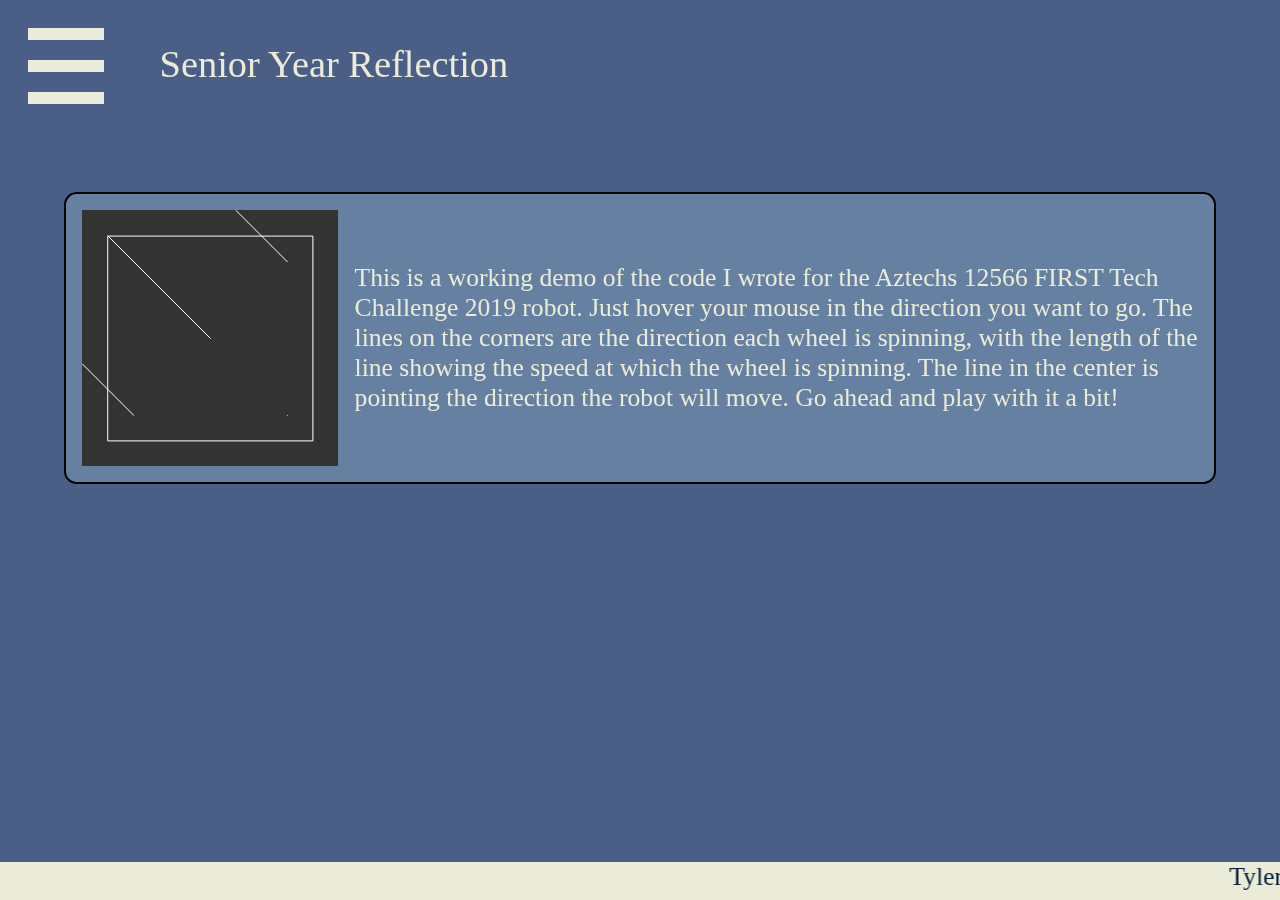
==== demo.html @ 715b6041 "today's work so far" ====
<html>
    <head>
        <link rel="stylesheet" type="text/css" href="assets/style.css">
        <script src="assets/code.js"></script>
        <script src="assets/sketch.js"></script>
        <script src="assets/p5.min.js"></script>
    </head>
    
    <body onscroll="checkScroll();">
        <table id="menu" class="closeAnim">
            <tr>
                <td id="closer">
                    <div id="close" onclick="menu('closeAnim', 'openAnim');">
                        <div id="closeLine1" class="closeLines"></div>
                        <div id="closeLine2" class="closeLines"></div>
                    </div>
                </td>
            </tr>
            <tr class="navitem">
                <td>
                    <a href="index.html" class="navText">Home</a>
                </td>
            </tr>
            <tr class="navitem">
                <td>
                    <a href="robotics.html" class="navText">Robotics</a>
                </td>
            </tr>
            <tr class="navitem">
                <td>
                        <a href="regrets.html" class="navText">Regrets</a>
                </td>
            </tr>
            <tr>
                <td>

                </td>
            </tr>
        </table>
        <table id="header" class="clearAnim">
            <tr>
                <td id="expander">
                    <div id="exp" onclick="menu('openAnim', 'closeAnim');">
                        <div id="line1" class="line"></div>
                        <div id="line2" class="line"></div>
                        <div id="line3" class="line"></div>
                    </div>
                </td>
                <td id="title" valign="center">
                    <div id="myHeader">
                        Senior Year Reflection
                    </div>
                </td>
            </tr>
        </table>
        <div id="content">
            <div id="spacer2"></div>
            <table class="homeBox">
                <tr>
                    <td class="homeImgBox">
                        <div id="p5" class="homeImg"></div>
                    </td>
                    <td class="homeTxt">
                        <p>
                            This is a working demo of the code I wrote for the Aztechs 12566 FIRST Tech Challenge 2019 robot. Just hover your mouse in the direction you want to go. The lines on the corners are the direction each wheel is spinning, with the length of the line showing the speed at which the wheel is spinning. The line in the center is pointing the direction the robot will move. Go ahead and play with it a bit! 
                        </p>
                    </td>
                </tr>
            </table>

            
        </div>
        <marquee id="footer">
            <p id="footerText">Tyler M Silva Jr. 3/x/2019. TylerSilva2019@gmail.com. Computer Programing and Web Development, Assabet Valley Regional Technical High School. 
            215 Fitchburg St, Marlborough, MA. (508) 485-9430</p>
        </marquee>
    
    </body>
</html>
---- assets/style.css ----
#header
{
    position: fixed;
    width: 100%;
    height: 10vw;

}
body
{
    background-color: #4b5e86;
    margin:0;
}
#expander
{
    width:10vw;
    vertical-align: top;
    padding-top:0.5vw;
    padding-left: 2vw;
}
.line
{
    background-color:#ebebd9;
    left:2vw;
    width:6vw;
    height:1vw;
    margin-top:1.5vw;
}
#title
{

}
.clearAnim
{
    background-color: rgba(3,28,52, 0);
    -webkit-transition: background-color 1s;
    transition: background-color 1s; 
}
.opaqueAnim
{
    background-color: rgba(3,28,52, 1);
    -webkit-transition: background-color 1s;
    transition: background-color 1s; 
}
.open
{
    left:0;
}
.openAnim
{
    left:0;
    -webkit-transition: left 1s;
    transition: left 1s; 
}
.closeAnim
{
    left:-20vw;
    -webkit-transition: left 1s;
    transition: left 1s; 
}
#close
{
    padding-top:3.5vw;
    padding-bottom:3.5vw;
    width:10vw;
}
#closer
{
    height: 10vw;
}
#menu
{
    position:fixed;
    width:20vw;
    height:100vh;
    background-color: #ebebd9;
    z-index:100;
}
.closeLines
{
    height:0.5vw;
    width:8.49vw;
    top:5vw;
    left:2vw;
    transform:rotate(45deg);
    background-color: #031c34;
    margin:0;
    padding:0;
    vertical-align: top;
    position: absolute;
}
#closeLine2
{
    transform: rotate(-45deg)
}
#myHeader
{
    padding:0;
    margin:0;
    vertical-align: middle;
    color: #ebebd9;
    font-size:3vw;
}
#footer
{
    width:100%;
    height:3vw;
    background-color: #ebebd9;
    color:#031c34;
}
#content
{
    min-height:calc(100vh - 3vw);
}
#footerText
{
    margin:0;
    vertical-align:  middle;
    font-size: 2vw;
}
#headerIMG
{
    width:100%;
    position: absolute;
    opacity:0.8;
    z-index:-1;
}
#spacer
{
    height:25vw;
}
#spacer2
{
    height:15vw;
}
.homebox
{
    border:2px solid black;
    background-color: #6680a1;
    color: #ebebd9;
    margin-left: 5vw;
    margin-right: 5vw;
    margin-bottom: 5vw;
    border-radius: 1vw;
}
.homeImg
{
    margin:1vw;
    width:20vw;
}
.homeTxt
{
    font-size:2vw
}
.navText
{
    --duration:0.25s;
    text-decoration: none;
    color: rgba(3,28,52, 1);
    font:inherit;
    font-size:3vw;
    -webkit-transition: color var(--duration);
    transition: color var(--duration); 
}
.navItem
{
    height:4vw;
}
.navText:hover
{
    color: #6680a1;
    -webkit-transition: color var(--duration);
    transition: color var(--duration); 
}
#p5
{
    -webkit-align-content: center;
    align-content: center;
    width:100%;
}
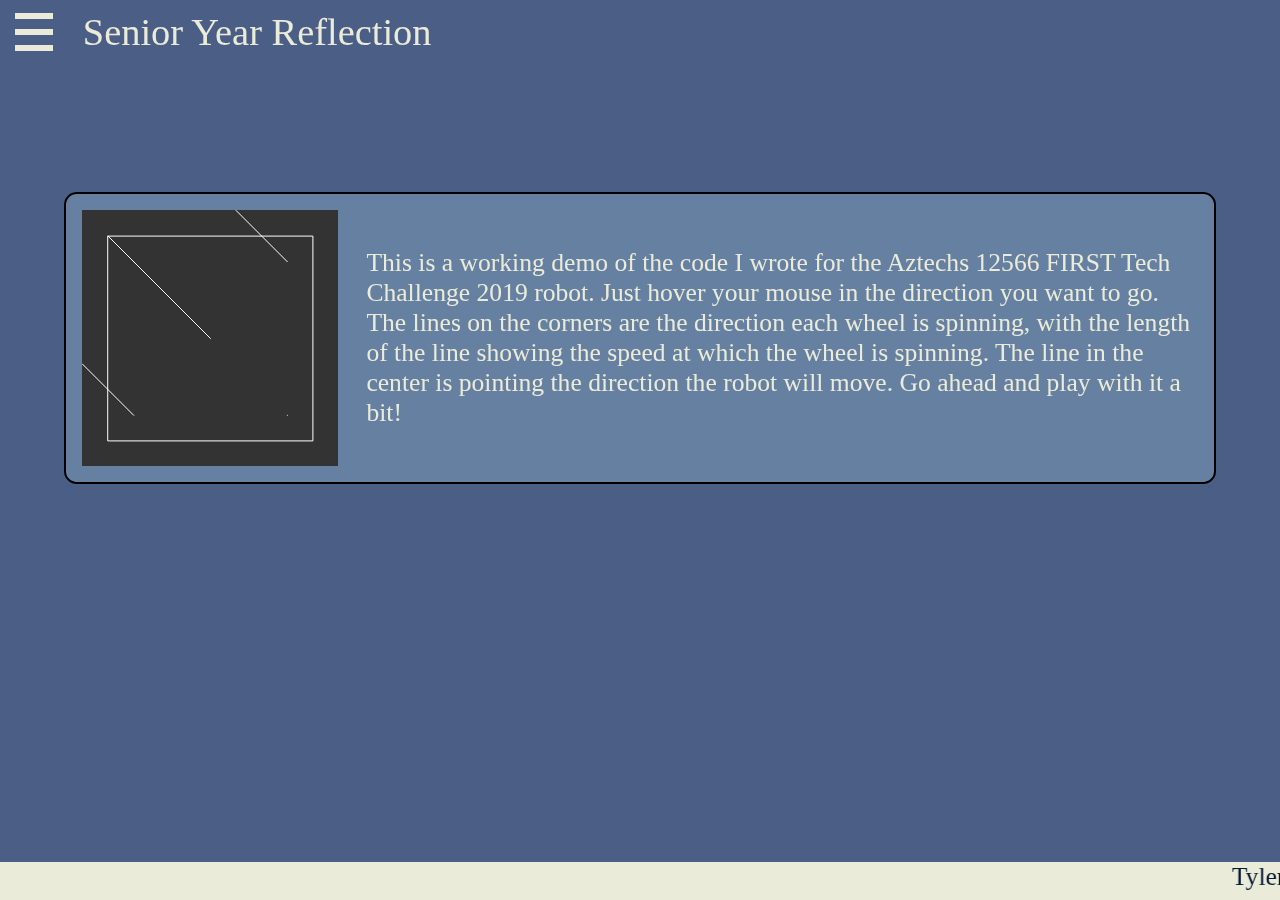
==== commit 4bdcb452: "finished other than comments" ====
--- a/demo.html
+++ b/demo.html
@@ -6,7 +6,7 @@
         <script src="assets/p5.min.js"></script>
     </head>
     
-    <body onscroll="checkScroll();">
+    <body onscroll="checkScroll();" onload="checkUrl();">
         <table id="menu" class="closeAnim">
             <tr>
                 <td id="closer">
--- a/assets/style.css
+++ b/assets/style.css
@@ -2,7 +2,7 @@
 {
     position: fixed;
     width: 100%;
-    height: 10vw;
+    height: 5vw;
 
 }
 body
@@ -12,18 +12,18 @@
 }
 #expander
 {
-    width:10vw;
+    width:5vw;
     vertical-align: top;
-    padding-top:0.5vw;
-    padding-left: 2vw;
+    padding-top:0.0.25vw;
+    padding-left: 1vw;
 }
 .line
 {
     background-color:#ebebd9;
-    left:2vw;
-    width:6vw;
-    height:1vw;
-    margin-top:1.5vw;
+    left:1vw;
+    width:3vw;
+    height:0.5vw;
+    margin-top:0.75vw;
 }
 #title
 {
@@ -53,34 +53,34 @@
 }
 .closeAnim
 {
-    left:-20vw;
+    left:-13vw;
     -webkit-transition: left 1s;
     transition: left 1s; 
 }
 #close
 {
-    padding-top:3.5vw;
-    padding-bottom:3.5vw;
-    width:10vw;
+    padding-top:1.75vw;
+    padding-bottom:1.75vw;
+    width:5vw;
 }
 #closer
 {
-    height: 10vw;
+    height: 5vw;
 }
 #menu
 {
     position:fixed;
-    width:20vw;
+    width:13vw;
     height:100vh;
     background-color: #ebebd9;
     z-index:100;
 }
 .closeLines
 {
-    height:0.5vw;
-    width:8.49vw;
-    top:5vw;
-    left:2vw;
+    height:0.25vw;
+    width:4.245vw;
+    top:2.5vw;
+    left:1vw;
     transform:rotate(45deg);
     background-color: #031c34;
     margin:0;
@@ -149,7 +149,8 @@
 }
 .homeTxt
 {
-    font-size:2vw
+    font-size:2vw;
+    padding:1vw;
 }
 .navText
 {
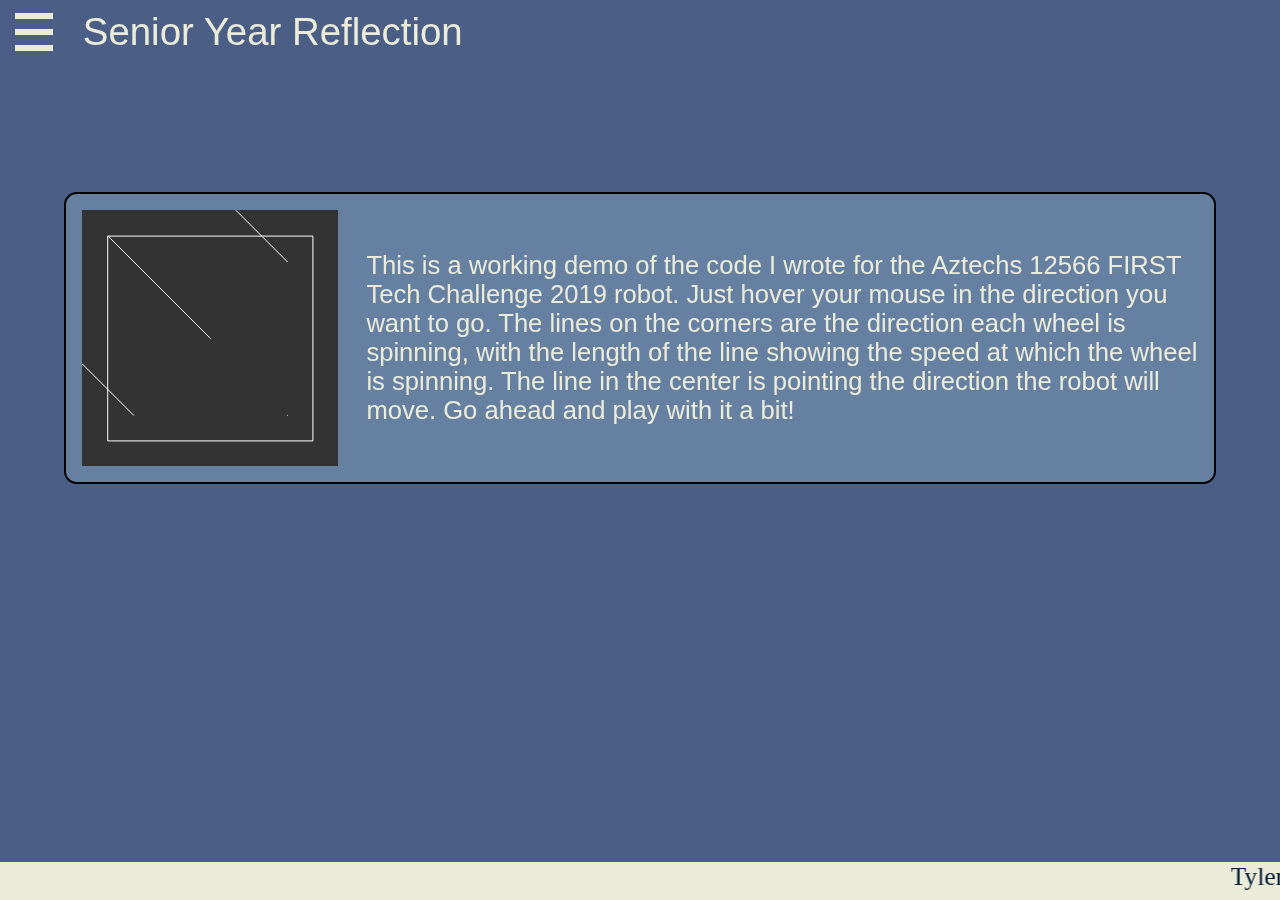
==== commit 601038f7: "comments" ====
--- a/demo.html
+++ b/demo.html
@@ -1,5 +1,16 @@
 <html>
     <head>
+        <!--  
+        * page: demo.html
+        *
+        * Definition: a page with a demo of a simulation of the robot
+        *
+        * Author: Tyler Silva
+        *
+        * Date: 3/5/2019
+        *
+        * History: 3/8/2019 
+        -->
         <link rel="stylesheet" type="text/css" href="assets/style.css">
         <script src="assets/code.js"></script>
         <script src="assets/sketch.js"></script>
--- a/assets/style.css
+++ b/assets/style.css
@@ -1,3 +1,14 @@
+ /**
+ * program: style.css
+ *
+ * Definition: defines all of the css for the html
+ *
+ * Author: Tyler Silva
+ *
+ * Date: 3/5/2019
+ *
+ * History: 3/8/2019 added better comments
+ */
 #header
 {
     position: fixed;
@@ -53,7 +64,7 @@
 }
 .closeAnim
 {
-    left:-13vw;
+    left:-15vw;
     -webkit-transition: left 1s;
     transition: left 1s; 
 }
@@ -70,7 +81,7 @@
 #menu
 {
     position:fixed;
-    width:13vw;
+    width:15vw;
     height:100vh;
     background-color: #ebebd9;
     z-index:100;
@@ -99,6 +110,7 @@
     vertical-align: middle;
     color: #ebebd9;
     font-size:3vw;
+    font-family: 'Lucida Sans', 'Lucida Sans Regular', 'Lucida Grande', 'Lucida Sans Unicode', Geneva, Verdana, sans-serif;
 }
 #footer
 {
@@ -151,6 +163,7 @@
 {
     font-size:2vw;
     padding:1vw;
+    font-family:candara, Arial, Helvetica, sans-serif;
 }
 .navText
 {
@@ -159,6 +172,7 @@
     color: rgba(3,28,52, 1);
     font:inherit;
     font-size:3vw;
+    font-family: "Lucida Console", Monaco, monospace;
     -webkit-transition: color var(--duration);
     transition: color var(--duration); 
 }
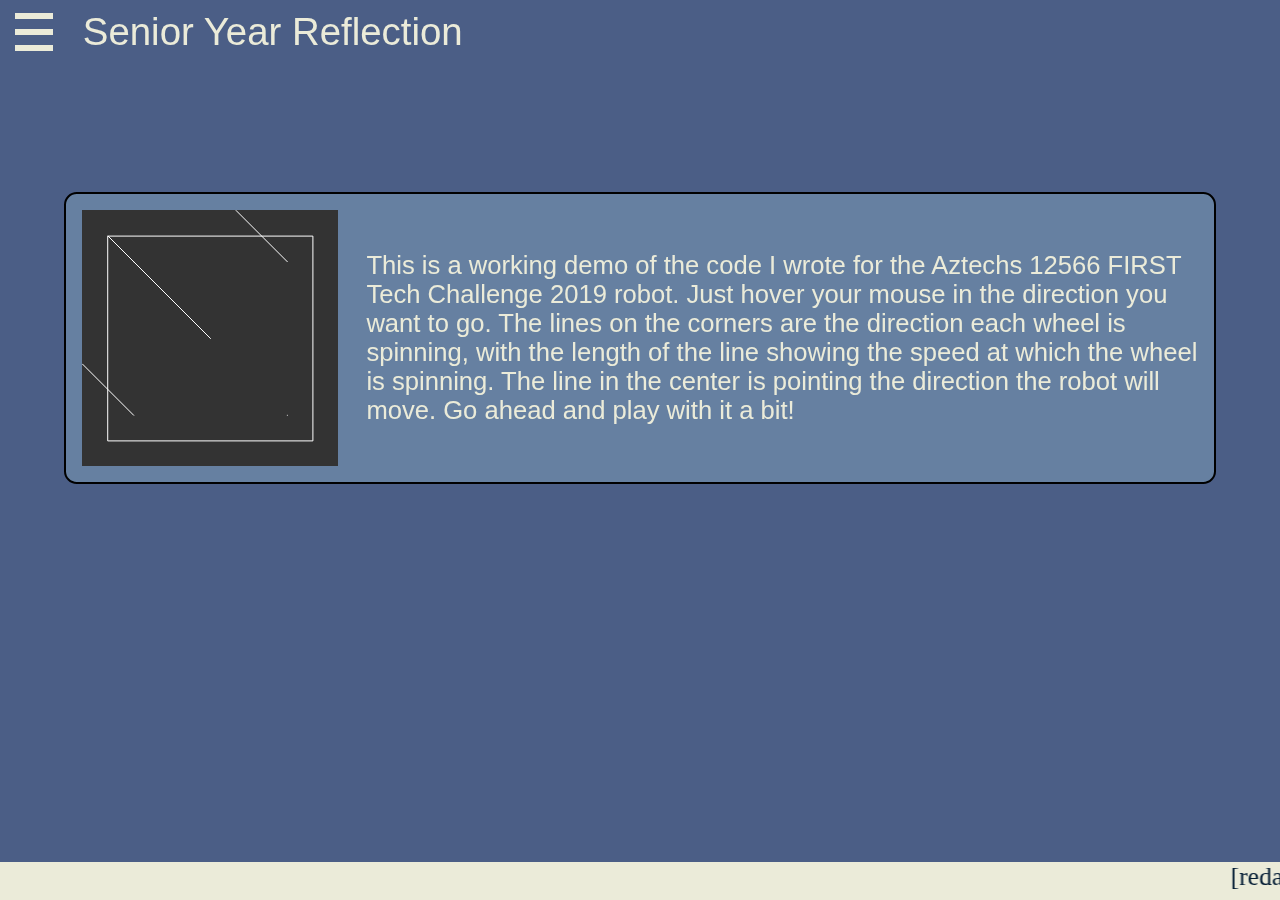
==== commit 558c767c: "redacted personal info" ====
--- a/demo.html
+++ b/demo.html
@@ -82,8 +82,8 @@
             
         </div>
         <marquee id="footer">
-            <p id="footerText">Tyler M Silva Jr. 3/x/2019. TylerSilva2019@gmail.com. Computer Programing and Web Development, Assabet Valley Regional Technical High School. 
-            215 Fitchburg St, Marlborough, MA. (508) 485-9430</p>
+            <p id="footerText">[redacted]. 3/x/2019. [redacted]@gmail.com. Computer Programing and Web Development, [redacted]. 
+                [redacted]. [redacted]</p>
         </marquee>
     
     </body>
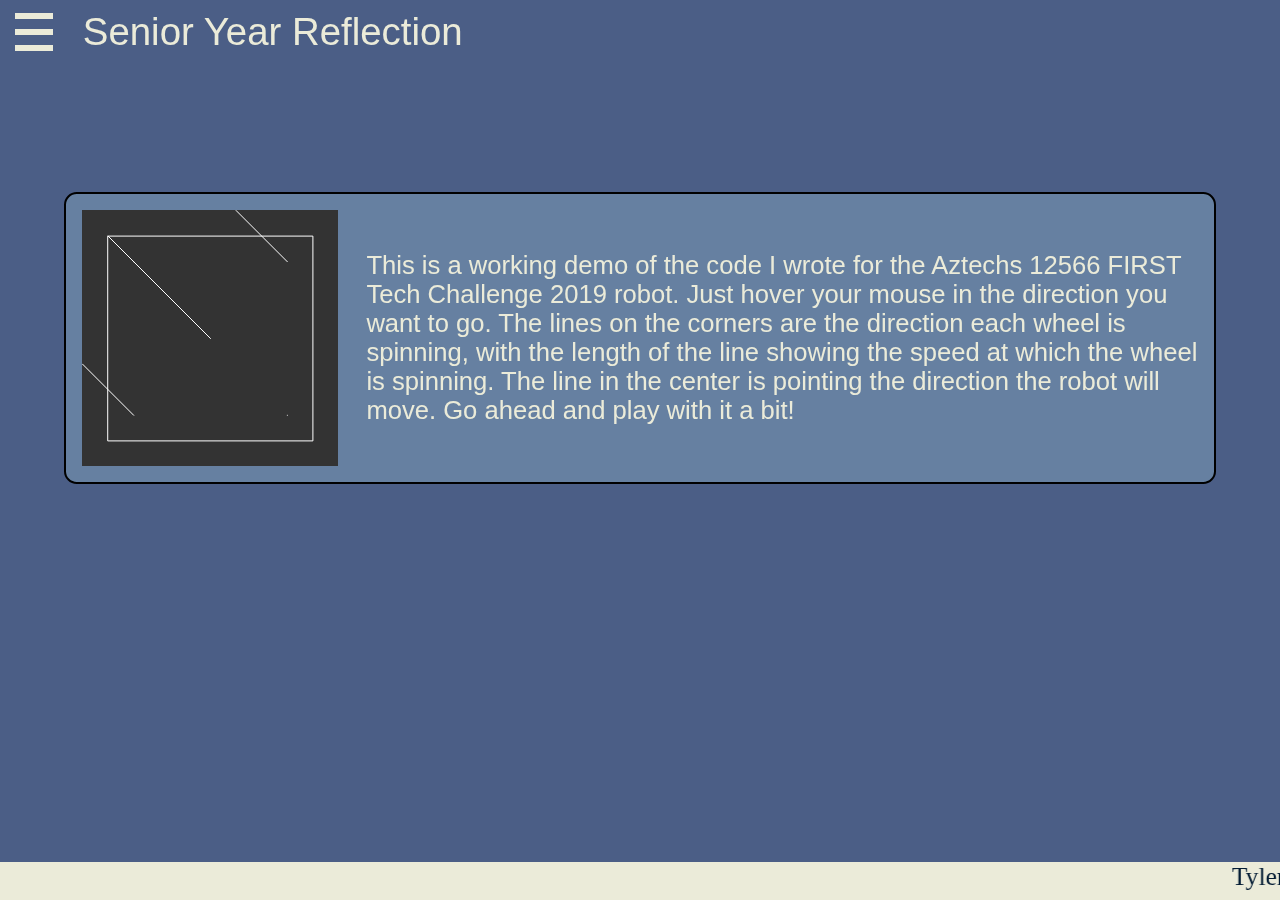
==== commit 9c9f712d: "Revert "redacted personal info"" ====
--- a/demo.html
+++ b/demo.html
@@ -82,8 +82,8 @@
             
         </div>
         <marquee id="footer">
-            <p id="footerText">[redacted]. 3/x/2019. [redacted]@gmail.com. Computer Programing and Web Development, [redacted]. 
-                [redacted]. [redacted]</p>
+            <p id="footerText">Tyler M Silva Jr. 3/x/2019. TylerSilva2019@gmail.com. Computer Programing and Web Development, Assabet Valley Regional Technical High School. 
+            215 Fitchburg St, Marlborough, MA. (508) 485-9430</p>
         </marquee>
     
     </body>
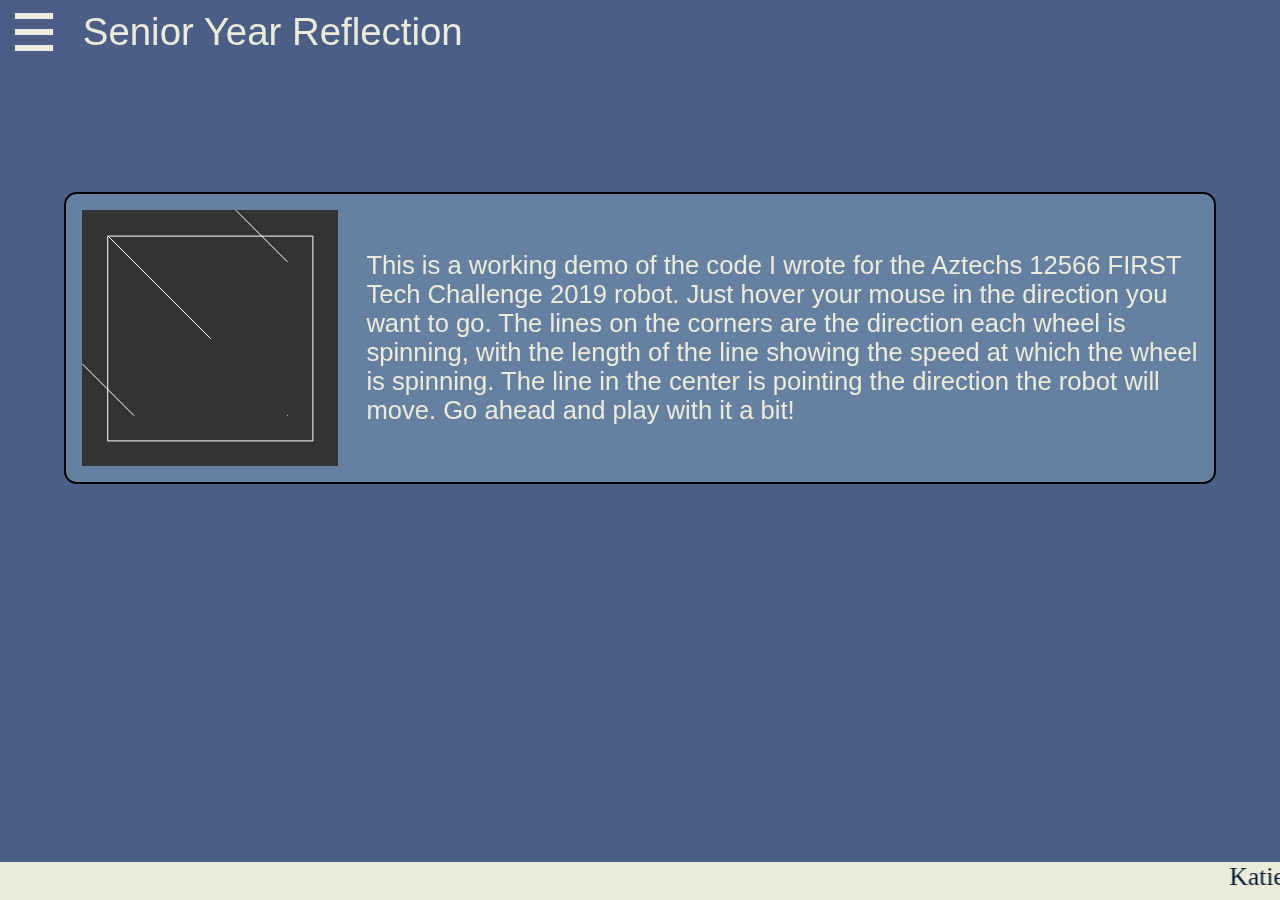
==== commit 7f771103: "remove deadname" ====
--- a/demo.html
+++ b/demo.html
@@ -5,7 +5,7 @@
         *
         * Definition: a page with a demo of a simulation of the robot
         *
-        * Author: Tyler Silva
+        * Author: Katie Silva
         *
         * Date: 3/5/2019
         *
@@ -82,9 +82,9 @@
             
         </div>
         <marquee id="footer">
-            <p id="footerText">Tyler M Silva Jr. 3/x/2019. TylerSilva2019@gmail.com. Computer Programing and Web Development, Assabet Valley Regional Technical High School. 
+            <p id="footerText">Katie Ty Silva. 3/x/2019. kts03290@gmail.com. Computer Programing and Web Development, Assabet Valley Regional Technical High School. 
             215 Fitchburg St, Marlborough, MA. (508) 485-9430</p>
         </marquee>
     
     </body>
-</html>+</html>
